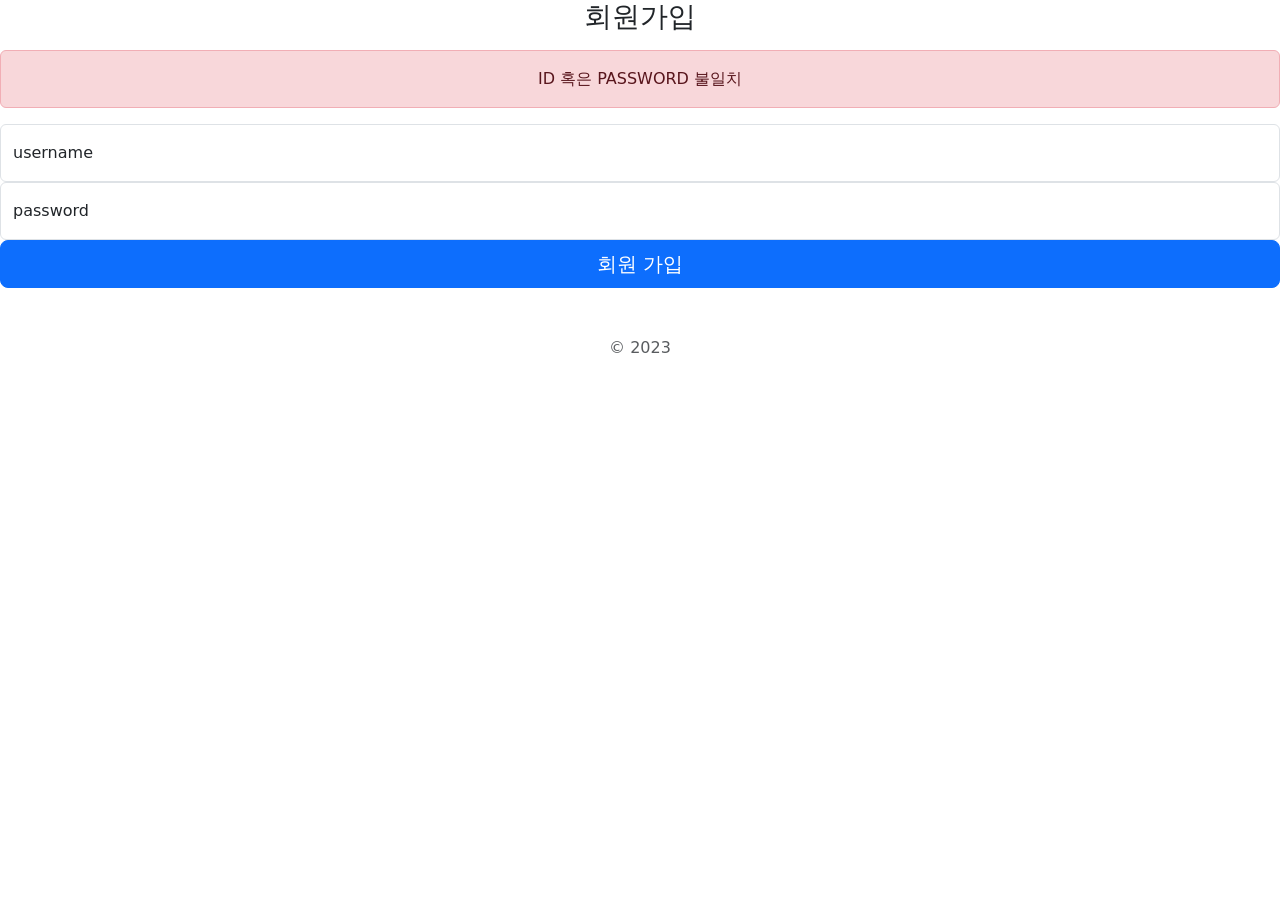
==== src/main/resources/templates/auth/signup.html @ 9434f81d "로그인 구현" ====
<!DOCTYPE HTML>
<html xmlns:th="http://www.thymeleaf.org"
      xmlns:layout="http://www.ultraq.net.nz/thymeleaf/layout"
      layout:decorate="layout/basic">
<head>
  <meta charset="UTF-8">
  <title>게시판 목록</title>
  <link href="https://cdn.jsdelivr.net/npm/bootstrap@5.2.0/dist/css/bootstrap.min.css" rel="stylesheet" integrity="sha384-gH2yIJqKdNHPEq0n4Mqa/HGKIhSkIHeL5AyhkYV8i59U5AR6csBvApHHNl/vI1Bx" crossorigin="anonymous">
  <link th:href="@{css/signin.css}" rel="stylesheet">
  <script src="https://cdn.jsdelivr.net/npm/bootstrap@5.2.0/dist/js/bootstrap.bundle.min.js" integrity="sha384-A3rJD856KowSb7dwlZdYEkO39Gagi7vIsF0jrRAoQmDKKtQBHUuLZ9AsSv4jD4Xa" crossorigin="anonymous"></script>
</head>

<body class="text-center">
<th:block layout:fragment="content">


  <main class="form-signin">
    <form th:action method="post">
      <h1 class="h3 mb-3 fw-normal">회원가입</h1>

      <div th:if="${param.error}" class="alert alert-danger" role="alert">
        ID 혹은 PASSWORD 불일치
      </div>

      <div class="form-floating">
        <input type="text" class="form-control" id="floatingInput" name="username" placeholder="username">
        <label for="floatingInput">username</label>
      </div>
      <div class="form-floating">
        <input type="password" class="form-control" id="floatingPassword" name="password" placeholder="password">
        <label for="floatingPassword">password</label>
      </div>

      <button class="w-100 btn btn-lg btn-primary" type="submit">회원 가입</button>
      <p class="mt-5 mb-3 text-muted">&copy; 2023</p>
    </form>
  </main>
</th:block>
</body>
</html>
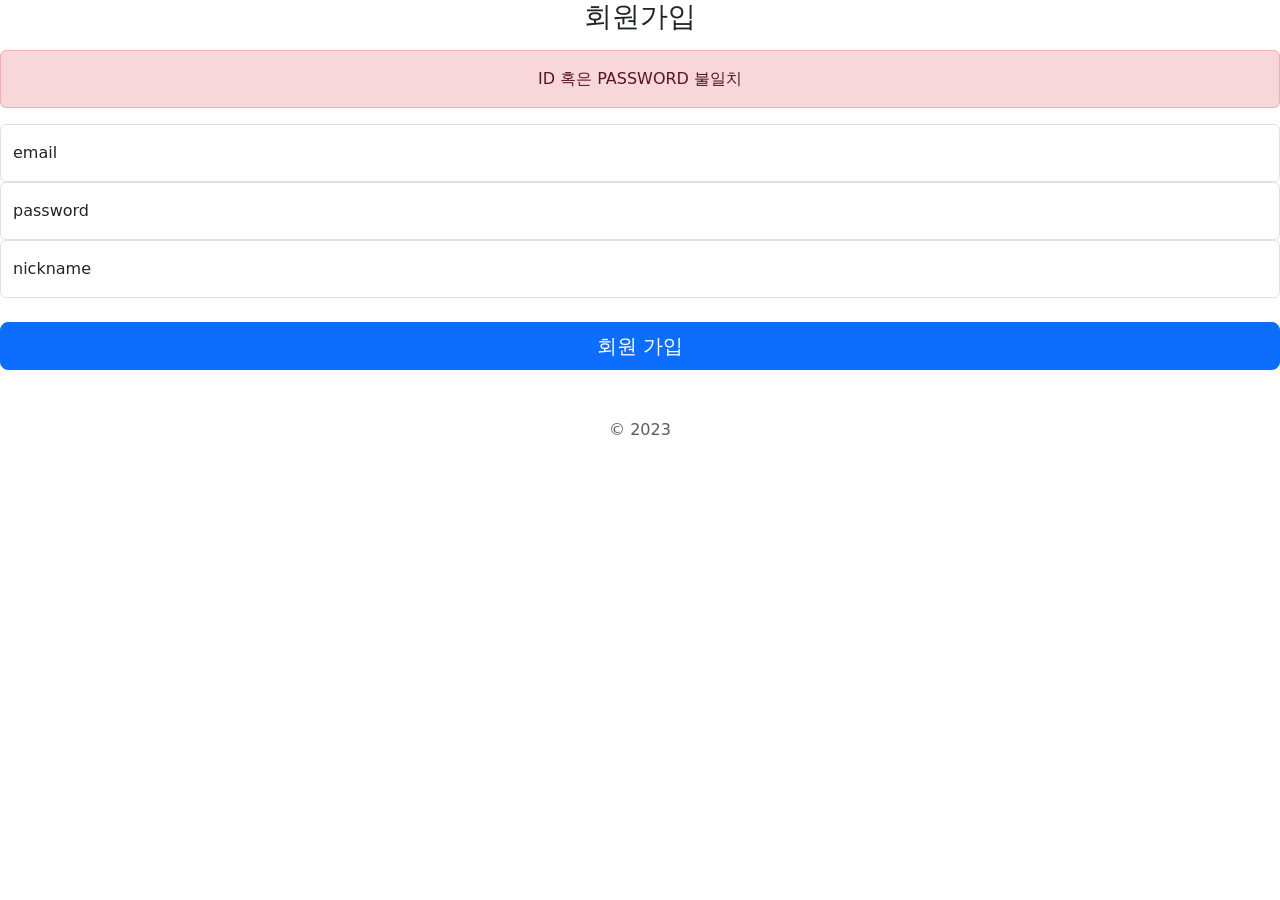
==== commit be2d124f: "Email, nickname 분리 / Security 관련 구현체 추가 및 수정" ====
--- a/src/main/resources/templates/auth/signup.html
+++ b/src/main/resources/templates/auth/signup.html
@@ -23,13 +23,18 @@
       </div>
 
       <div class="form-floating">
-        <input type="text" class="form-control" id="floatingInput" name="username" placeholder="username">
-        <label for="floatingInput">username</label>
+        <input type="text" class="form-control" id="floatingInput" name="email" placeholder="email">
+        <label for="floatingInput">email</label>
       </div>
       <div class="form-floating">
         <input type="password" class="form-control" id="floatingPassword" name="password" placeholder="password">
         <label for="floatingPassword">password</label>
       </div>
+      <div class="form-floating">
+        <input type="text" class="form-control" id="floatingUsername" name="nickname" placeholder="nickname">
+        <label for="floatingUsername">nickname</label>
+      </div>
+      <br>
 
       <button class="w-100 btn btn-lg btn-primary" type="submit">회원 가입</button>
       <p class="mt-5 mb-3 text-muted">&copy; 2023</p>
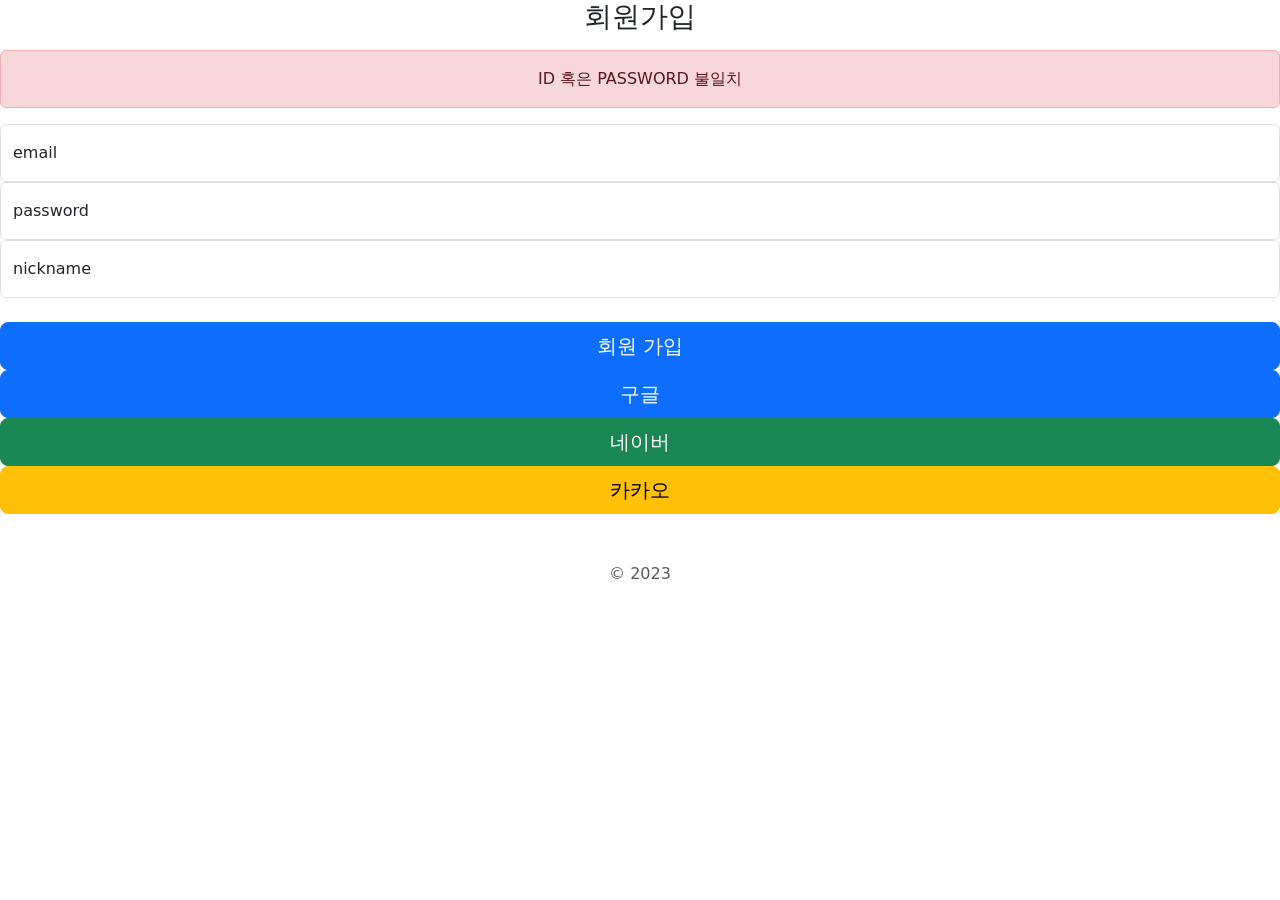
==== commit 9e8eaab2: "google, naver, kakao OAuth2 login 기능 추가" ====
--- a/src/main/resources/templates/auth/signup.html
+++ b/src/main/resources/templates/auth/signup.html
@@ -35,8 +35,14 @@
         <label for="floatingUsername">nickname</label>
       </div>
       <br>
+      <button class="w-100 btn btn-lg btn-primary" type="submit">회원 가입</button>
 
-      <button class="w-100 btn btn-lg btn-primary" type="submit">회원 가입</button>
+      <br>
+
+      <button type="button" class="w-100 btn btn-lg btn-primary" th:onclick="|location.href='@{/oauth2/authorization/google}'|">구글</button>
+      <button type="button" class="w-100 btn btn-lg btn-success" th:onclick="|location.href='@{/oauth2/authorization/naver}'|">네이버</button>
+      <button type="button" class="w-100 btn btn-lg btn-warning" th:onclick="|location.href='@{/oauth2/authorization/kakao}'|">카카오</button>
+
       <p class="mt-5 mb-3 text-muted">&copy; 2023</p>
     </form>
   </main>
